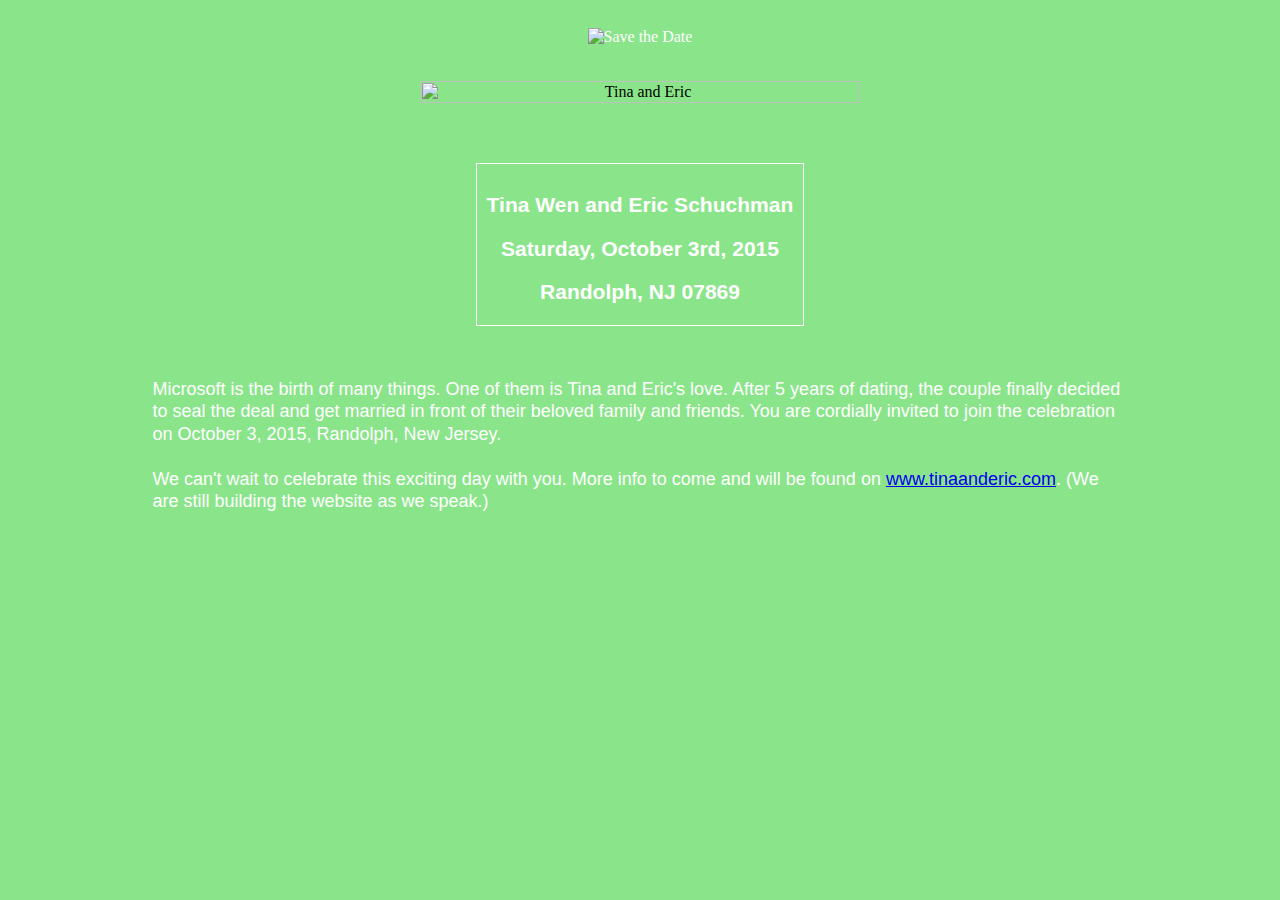
==== emails/save_the_date.html @ fa0d8ff4 "one more try to update save the date" ====
<html>
    <head>
        <style>
            #paragraph {
                font-size: 18px;
                color: #fff; 
                font-family: Helvetica; 
                line-height: 125%; 
                text-align: left; 
                padding-top: 50px;
                padding-bottom: 50px;
            }
            #boxtext {
                font-size: 18px;
                color: #fff; 
                font-family: Helvetica; 
                line-height: 125%; 
                text-align: center;
                padding: 30px 10px 0 10px;
                border:1px solid #fff;
            }
            @media only screen and (max-device-width: 480px) {
                #paragraph {
                    font-size: 26px;
                }
                #boxtext {
                    font-size: 26px;
                }
            }
        </style>
    </head>
<body style="background-color:#8AE58A">
<table border="0" cellpadding="0" cellspacing="0" width="100%" style="background-color:#8AE58A">
    <tr>
        <td align="center" valign="middle" style="color:#fff;padding:15px; padding-top:20px;">
        	<img src="https://lh3.googleusercontent.com/-8sqqsShl_ys/VLGwoJU9qsI/AAAAAAAAAIM/H8Yx9_y5JPo/w400-h164-no/save_the_date.png" alt="Save the Date"/>
        </td>
    </tr>
</table>
<table border="0" cellpadding="0" cellspacing="0" width="100%" style="background-color:#8AE58A;">
    <tr>
        <td align="center" valign="top" style="padding-top:20px; padding-right:20px; padding-left:20px;">
            <table border="0" cellpadding="0" cellspacing="0" width="100%">
                <tr>
                    <td align="center" valign="top" style="padding-bottom:60px;">
                        <img src="https://lh4.googleusercontent.com/-npzVWK-vLlA/VLGwoZtgQdI/AAAAAAAAAIQ/cQ10Qt6hrRY/w1052-h631-no/save_the_date.jpg" width="60%" alt="Tina and Eric" />
                    </td>
                </tr>
            </table>
            <table border="0" cellpadding="0" cellspacing="0">
                <tr>
                    <td valign="top" id="boxtext">
                        <h3>Tina Wen and Eric Schuchman</h3>
		                <h3> Saturday, October 3rd, 2015</h3>
        		        <h3>Randolph, NJ 07869</h3>
                    </td>
                </tr>
            </table>
            <table border="0" cellpadding="0" cellspacing"0" width="80%">
                <tr>
                    <td valign="top" id="paragraph">
	                        Microsoft is the birth of many things. One of them is Tina and Eric's love. After 5 years of dating, the couple finally decided to seal the deal and get married in front of their beloved family and friends. You are cordially invited to join the celebration on October 3, 2015, Randolph, New Jersey.
	                        <br>
	                        <br>
    	                    We can't wait to celebrate this exciting day with you. More info to come and will be found on <a href="http://www.tinaanderic.com" target="_blank">www.tinaanderic.com</a>. (We are still building the website as we speak.)
                    </td>
                </tr>
            </table>
        </td>
    </tr>
</table>
</body>
</html>
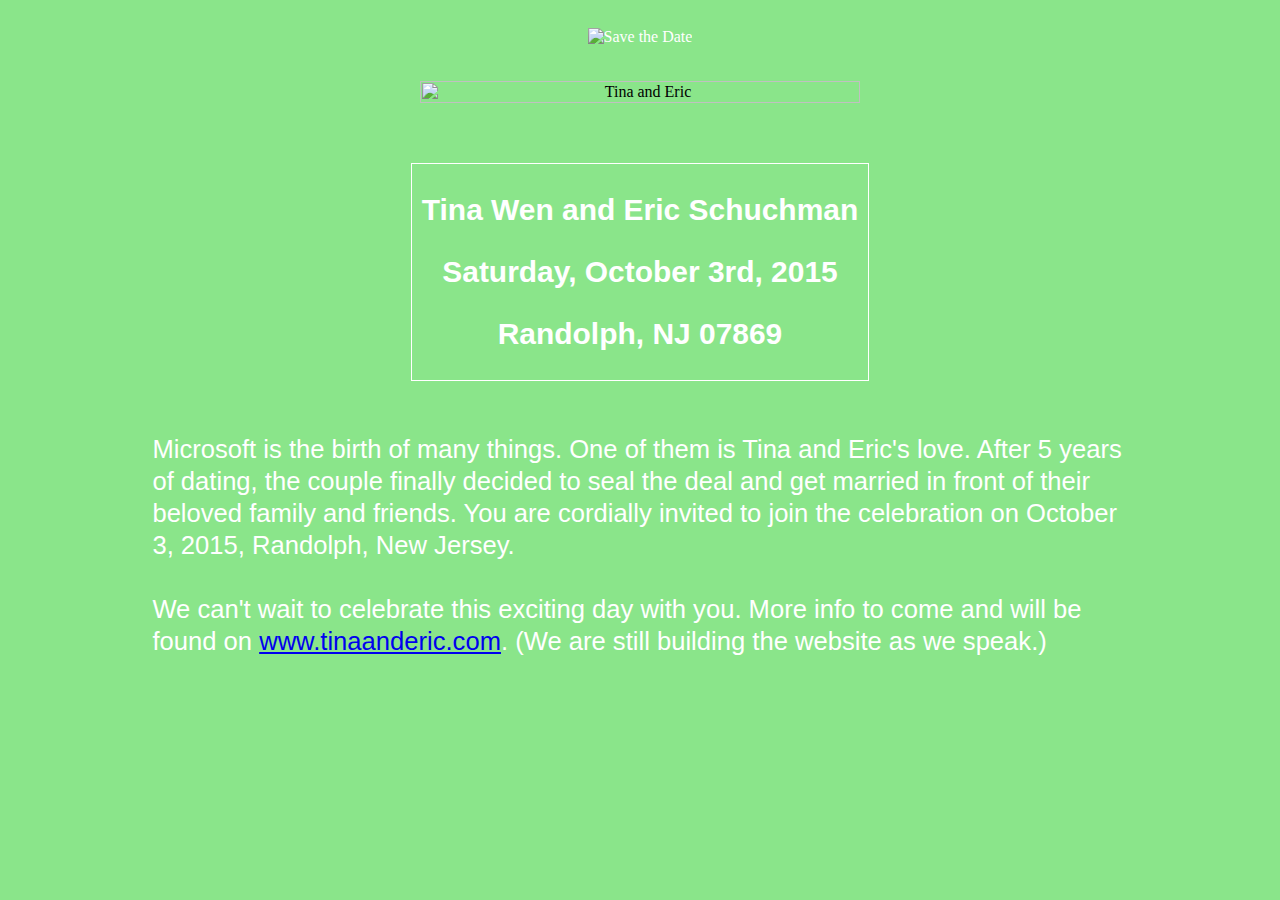
==== commit 491acd07: "reformat save the date email take 3" ====
--- a/emails/save_the_date.html
+++ b/emails/save_the_date.html
@@ -1,34 +1,4 @@
 <html>
-    <head>
-        <style>
-            #paragraph {
-                font-size: 18px;
-                color: #fff; 
-                font-family: Helvetica; 
-                line-height: 125%; 
-                text-align: left; 
-                padding-top: 50px;
-                padding-bottom: 50px;
-            }
-            #boxtext {
-                font-size: 18px;
-                color: #fff; 
-                font-family: Helvetica; 
-                line-height: 125%; 
-                text-align: center;
-                padding: 30px 10px 0 10px;
-                border:1px solid #fff;
-            }
-            @media only screen and (max-device-width: 480px) {
-                #paragraph {
-                    font-size: 26px;
-                }
-                #boxtext {
-                    font-size: 26px;
-                }
-            }
-        </style>
-    </head>
 <body style="background-color:#8AE58A">
 <table border="0" cellpadding="0" cellspacing="0" width="100%" style="background-color:#8AE58A">
     <tr>
@@ -49,7 +19,7 @@
             </table>
             <table border="0" cellpadding="0" cellspacing="0">
                 <tr>
-                    <td valign="top" id="boxtext">
+                    <td valign="top" style="color:#fff; font-family:Helvetica; font-size:2vw; line-height:125%; text-align:center;padding-top:30px;padding-bottom:0;border:1px solid #fff;padding-left:10px;padding-right:10px;">
                         <h3>Tina Wen and Eric Schuchman</h3>
 		                <h3> Saturday, October 3rd, 2015</h3>
         		        <h3>Randolph, NJ 07869</h3>
@@ -58,7 +28,7 @@
             </table>
             <table border="0" cellpadding="0" cellspacing"0" width="80%">
                 <tr>
-                    <td valign="top" id="paragraph">
+                    <td valign="top" style="color:#fff; font-family:Helvetica; font-size:2vw; line-height:125%; text-align:left; padding-top:50px;padding-bottom:50px;">
 	                        Microsoft is the birth of many things. One of them is Tina and Eric's love. After 5 years of dating, the couple finally decided to seal the deal and get married in front of their beloved family and friends. You are cordially invited to join the celebration on October 3, 2015, Randolph, New Jersey.
 	                        <br>
 	                        <br>
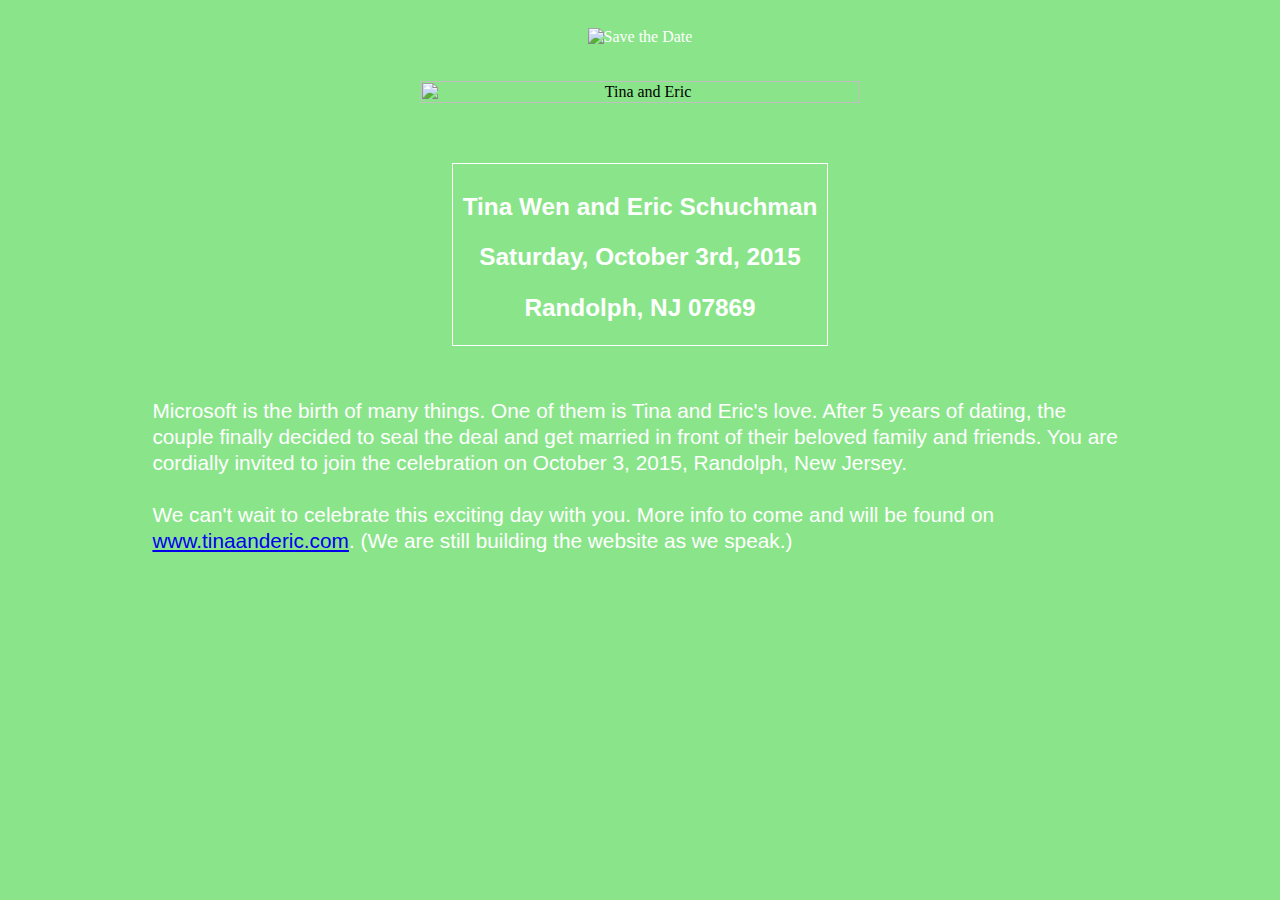
==== commit 15a4c24d: "reformat save the date email take 4" ====
--- a/emails/save_the_date.html
+++ b/emails/save_the_date.html
@@ -19,7 +19,7 @@
             </table>
             <table border="0" cellpadding="0" cellspacing="0">
                 <tr>
-                    <td valign="top" style="color:#fff; font-family:Helvetica; font-size:2vw; line-height:125%; text-align:center;padding-top:30px;padding-bottom:0;border:1px solid #fff;padding-left:10px;padding-right:10px;">
+                    <td valign="top" style="color:#fff; font-family:Helvetica; font-size:1.3em; line-height:125%; text-align:center;padding-top:30px;padding-bottom:0;border:1px solid #fff;padding-left:10px;padding-right:10px;">
                         <h3>Tina Wen and Eric Schuchman</h3>
 		                <h3> Saturday, October 3rd, 2015</h3>
         		        <h3>Randolph, NJ 07869</h3>
@@ -28,7 +28,7 @@
             </table>
             <table border="0" cellpadding="0" cellspacing"0" width="80%">
                 <tr>
-                    <td valign="top" style="color:#fff; font-family:Helvetica; font-size:2vw; line-height:125%; text-align:left; padding-top:50px;padding-bottom:50px;">
+                    <td valign="top" style="color:#fff; font-family:Helvetica; font-size:1.3em; line-height:125%; text-align:left; padding-top:50px;padding-bottom:50px;">
 	                        Microsoft is the birth of many things. One of them is Tina and Eric's love. After 5 years of dating, the couple finally decided to seal the deal and get married in front of their beloved family and friends. You are cordially invited to join the celebration on October 3, 2015, Randolph, New Jersey.
 	                        <br>
 	                        <br>
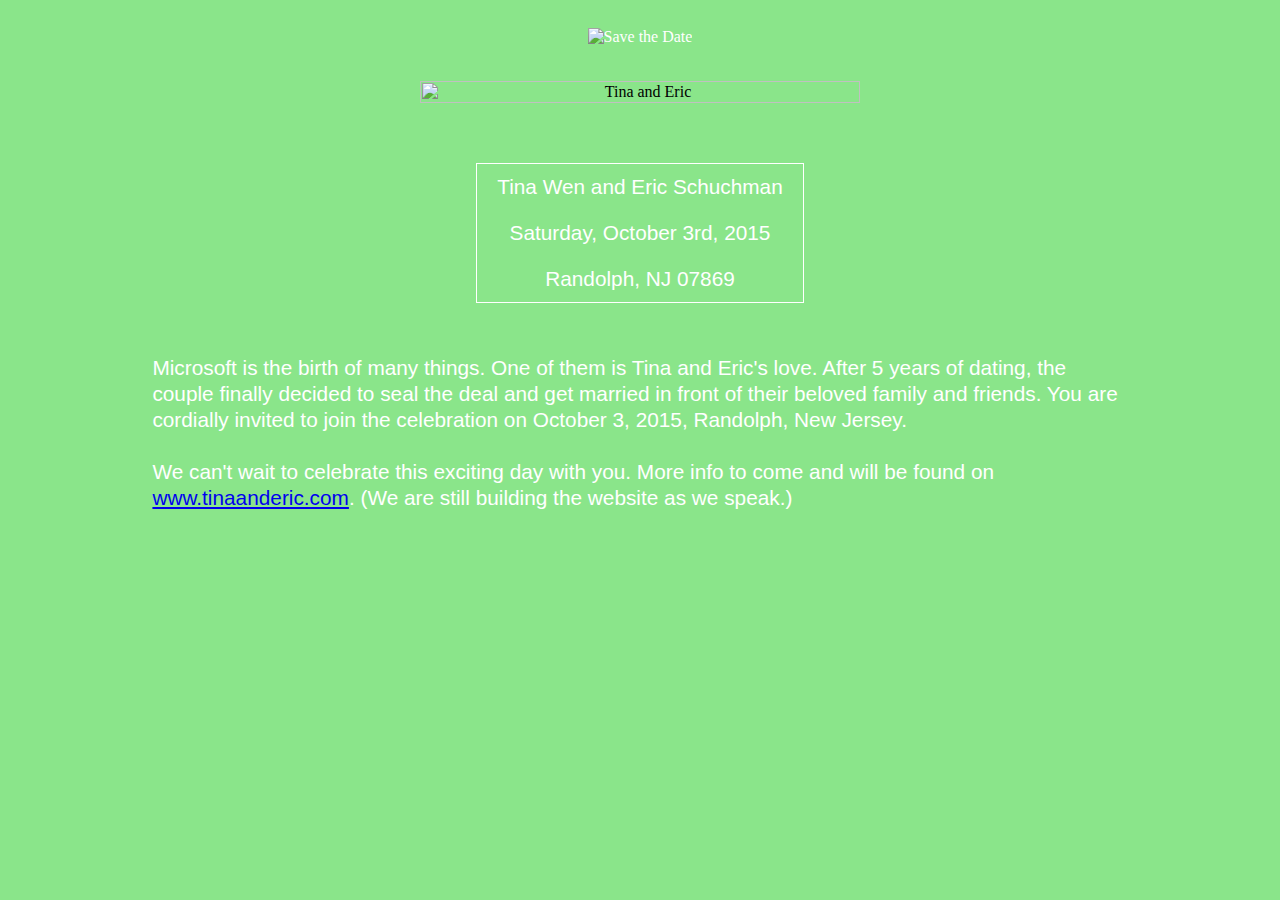
==== commit f988cf50: "save the date email take 5" ====
--- a/emails/save_the_date.html
+++ b/emails/save_the_date.html
@@ -19,10 +19,16 @@
             </table>
             <table border="0" cellpadding="0" cellspacing="0">
                 <tr>
-                    <td valign="top" style="color:#fff; font-family:Helvetica; font-size:1.3em; line-height:125%; text-align:center;padding-top:30px;padding-bottom:0;border:1px solid #fff;padding-left:10px;padding-right:10px;">
-                        <h3>Tina Wen and Eric Schuchman</h3>
-		                <h3> Saturday, October 3rd, 2015</h3>
-        		        <h3>Randolph, NJ 07869</h3>
+                    <td valign="center" style="color:#fff; font-family:Helvetica; font-size:1.3em; line-height:125%; text-align:center;padding-top:0;padding-bottom:0;border:1px solid #fff;padding-left:10px;padding-right:10px;margin-top:0;">
+                        <div style="padding: 10px; 10px; 10px; 10px">
+                            Tina Wen and Eric Schuchman
+                        </div>
+		                <div style="padding: 10px; 10px; 10px; 10px">
+                            Saturday, October 3rd, 2015
+                        </div>
+        		        <div style="padding: 10px; 10px; 10px; 10px">
+                            Randolph, NJ 07869
+                        </div>
                     </td>
                 </tr>
             </table>
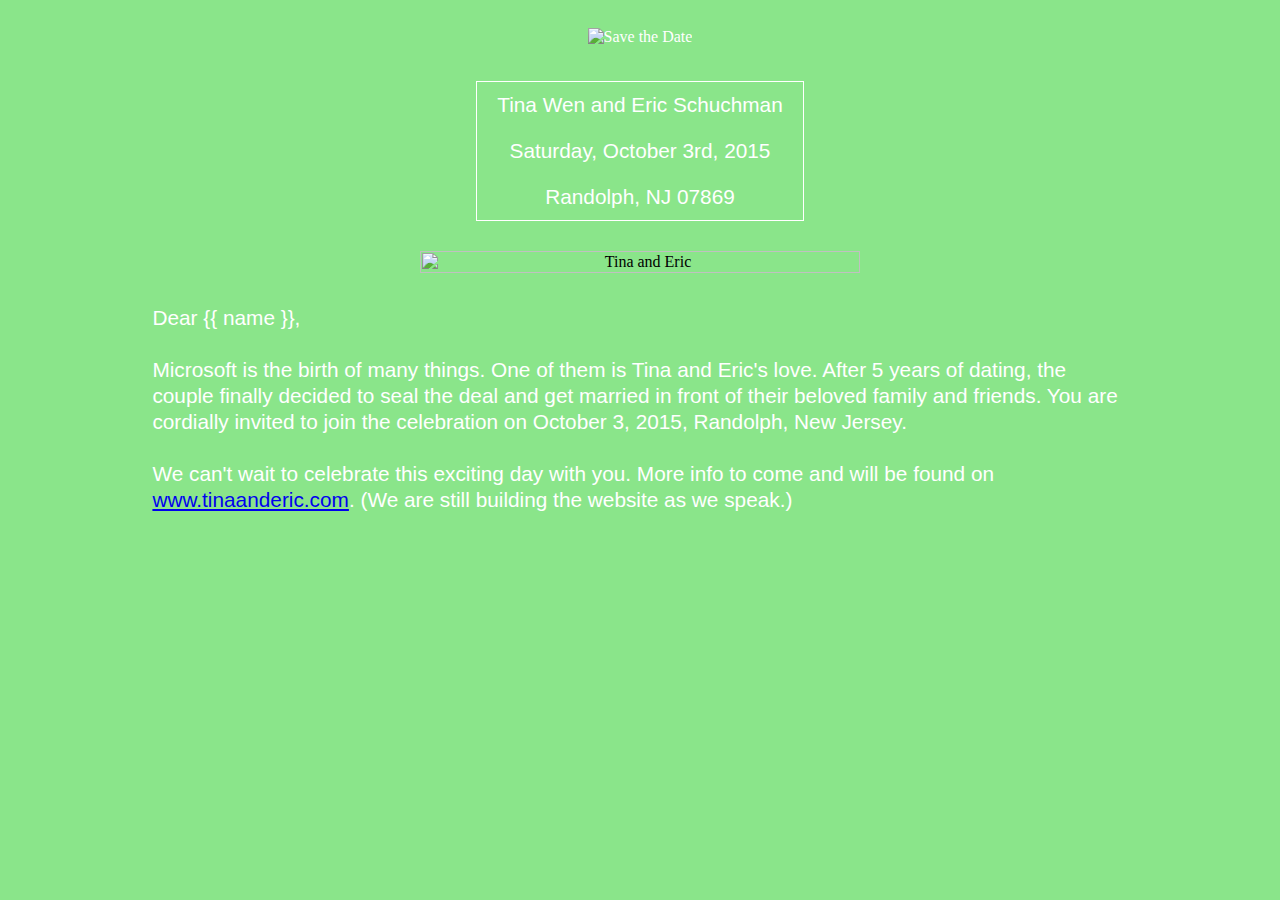
==== commit 3d9b983f: "updated save the date template" ====
--- a/emails/save_the_date.html
+++ b/emails/save_the_date.html
@@ -10,31 +10,34 @@
 <table border="0" cellpadding="0" cellspacing="0" width="100%" style="background-color:#8AE58A;">
     <tr>
         <td align="center" valign="top" style="padding-top:20px; padding-right:20px; padding-left:20px;">
-            <table border="0" cellpadding="0" cellspacing="0" width="100%">
-                <tr>
-                    <td align="center" valign="top" style="padding-bottom:60px;">
-                        <img src="https://lh4.googleusercontent.com/-npzVWK-vLlA/VLGwoZtgQdI/AAAAAAAAAIQ/cQ10Qt6hrRY/w1052-h631-no/save_the_date.jpg" width="60%" alt="Tina and Eric" />
-                    </td>
-                </tr>
-            </table>
             <table border="0" cellpadding="0" cellspacing="0">
                 <tr>
                     <td valign="center" style="color:#fff; font-family:Helvetica; font-size:1.3em; line-height:125%; text-align:center;padding-top:0;padding-bottom:0;border:1px solid #fff;padding-left:10px;padding-right:10px;margin-top:0;">
                         <div style="padding: 10px; 10px; 10px; 10px">
                             Tina Wen and Eric Schuchman
                         </div>
-		                <div style="padding: 10px; 10px; 10px; 10px">
+                        <div style="padding: 10px; 10px; 10px; 10px">
                             Saturday, October 3rd, 2015
                         </div>
-        		        <div style="padding: 10px; 10px; 10px; 10px">
+                        <div style="padding: 10px; 10px; 10px; 10px">
                             Randolph, NJ 07869
                         </div>
                     </td>
                 </tr>
             </table>
+            <table border="0" cellpadding="0" cellspacing="0" width="100%">
+                <tr>
+                    <td align="center" valign="top" style="padding-top:30px;padding-bottom:30px;">
+                        <img src="https://lh4.googleusercontent.com/-npzVWK-vLlA/VLGwoZtgQdI/AAAAAAAAAIQ/cQ10Qt6hrRY/w1052-h631-no/save_the_date.jpg" width="60%" alt="Tina and Eric" />
+                    </td>
+                </tr>
+            </table>
             <table border="0" cellpadding="0" cellspacing"0" width="80%">
                 <tr>
-                    <td valign="top" style="color:#fff; font-family:Helvetica; font-size:1.3em; line-height:125%; text-align:left; padding-top:50px;padding-bottom:50px;">
+                    <td valign="top" style="color:#fff; font-family:Helvetica; font-size:1.3em; line-height:125%; text-align:left; padding-top:0;padding-bottom:50px;">
+                            Dear {{ name }},
+                            <br>
+                            <br>
 	                        Microsoft is the birth of many things. One of them is Tina and Eric's love. After 5 years of dating, the couple finally decided to seal the deal and get married in front of their beloved family and friends. You are cordially invited to join the celebration on October 3, 2015, Randolph, New Jersey.
 	                        <br>
 	                        <br>
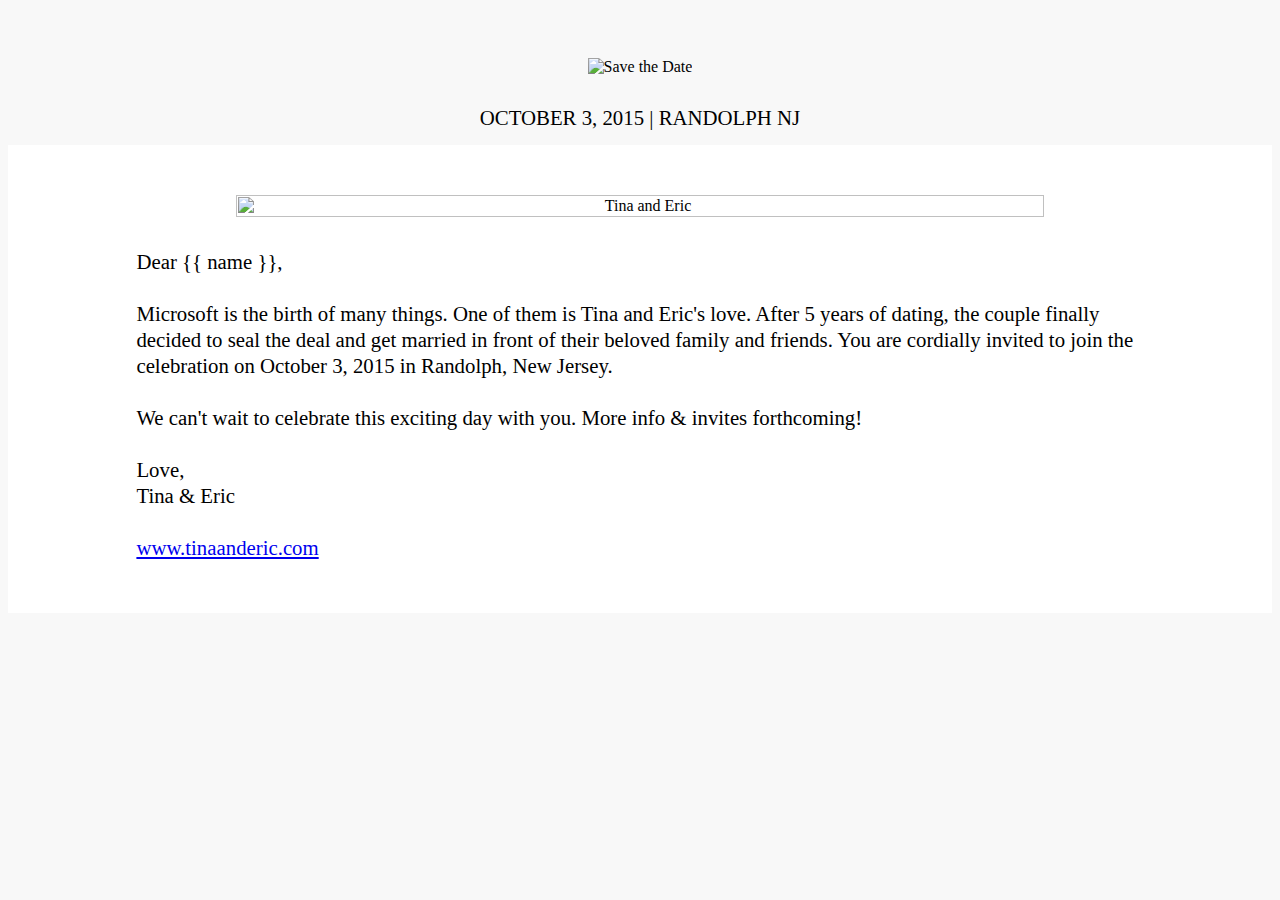
==== commit 76794b3b: "save the date new design" ====
--- a/emails/save_the_date.html
+++ b/emails/save_the_date.html
@@ -1,47 +1,49 @@
 <html>
-<body style="background-color:#8AE58A">
-<table border="0" cellpadding="0" cellspacing="0" width="100%" style="background-color:#8AE58A">
+<body style="background-color:#F8F8F8">
+<table border="0" cellpadding="0" cellspacing="0" width="100%" style="background-color:#F8F8F8">
     <tr>
-        <td align="center" valign="middle" style="color:#fff;padding:15px; padding-top:20px;">
-        	<img src="https://lh3.googleusercontent.com/-8sqqsShl_ys/VLGwoJU9qsI/AAAAAAAAAIM/H8Yx9_y5JPo/w400-h164-no/save_the_date.png" alt="Save the Date"/>
+        <td align="center" valign="middle" style="padding:15px; padding-top:50px;">
+        	<img src="https://lh6.googleusercontent.com/-jtKl6mOyYNw/VLIRgpHnwuI/AAAAAAAAAJM/Z6rs4F3oEsM/w400-h100-no/Save%2Bthe%2BDate%2BHeader%2B%281%29.png" alt="Save the Date"/>
         </td>
     </tr>
 </table>
-<table border="0" cellpadding="0" cellspacing="0" width="100%" style="background-color:#8AE58A;">
+<table border="0" cellpadding="0" cellspacing="0" width="100%" style="background-color:#F8F8F8">
     <tr>
-        <td align="center" valign="top" style="padding-top:20px; padding-right:20px; padding-left:20px;">
-            <table border="0" cellpadding="0" cellspacing="0">
-                <tr>
-                    <td valign="center" style="color:#fff; font-family:Helvetica; font-size:1.3em; line-height:125%; text-align:center;padding-top:0;padding-bottom:0;border:1px solid #fff;padding-left:10px;padding-right:10px;margin-top:0;">
-                        <div style="padding: 10px; 10px; 10px; 10px">
-                            Tina Wen and Eric Schuchman
-                        </div>
-                        <div style="padding: 10px; 10px; 10px; 10px">
-                            Saturday, October 3rd, 2015
-                        </div>
-                        <div style="padding: 10px; 10px; 10px; 10px">
-                            Randolph, NJ 07869
-                        </div>
-                    </td>
-                </tr>
-            </table>
+        <td align="center" valign="middle" style="color:#000;padding:15px; padd-top=0;padding-bottom=15px">
+            <div style="padding: 0; font-family:Helvetica Neue; font-size:1.3em;">
+                OCTOBER 3, 2015 | RANDOLPH NJ
+            </div>
+        </td>
+    </tr>
+</table>
+<table border="0" cellpadding="0" cellspacing="0" width="100%" style="background-color:#fff;">
+    <tr>
+        <td align="center" valign="top" style="padding-top:20px;">
             <table border="0" cellpadding="0" cellspacing="0" width="100%">
                 <tr>
                     <td align="center" valign="top" style="padding-top:30px;padding-bottom:30px;">
-                        <img src="https://lh4.googleusercontent.com/-npzVWK-vLlA/VLGwoZtgQdI/AAAAAAAAAIQ/cQ10Qt6hrRY/w1052-h631-no/save_the_date.jpg" width="60%" alt="Tina and Eric" />
+                        <img src="https://lh4.googleusercontent.com/-npzVWK-vLlA/VLGwoZtgQdI/AAAAAAAAAIQ/cQ10Qt6hrRY/w1052-h631-no/save_the_date.jpg" width="80%" alt="Tina and Eric" />
                     </td>
                 </tr>
             </table>
             <table border="0" cellpadding="0" cellspacing"0" width="80%">
                 <tr>
-                    <td valign="top" style="color:#fff; font-family:Helvetica; font-size:1.3em; line-height:125%; text-align:left; padding-top:0;padding-bottom:50px;">
+                    <td valign="top" style="color:#000; font-family:Helvetica Neue; font-size:1.3em; line-height:125%; text-align:left; padding-top:0;padding-bottom:50px;">
                             Dear {{ name }},
                             <br>
                             <br>
-	                        Microsoft is the birth of many things. One of them is Tina and Eric's love. After 5 years of dating, the couple finally decided to seal the deal and get married in front of their beloved family and friends. You are cordially invited to join the celebration on October 3, 2015, Randolph, New Jersey.
+                            Microsoft is the birth of many things. One of them is Tina and Eric's love. After 5 years of dating, the couple finally decided to seal the deal and get married in front of their beloved family and friends. You are cordially invited to join the celebration on October 3, 2015 in Randolph, New Jersey. 
 	                        <br>
 	                        <br>
-    	                    We can't wait to celebrate this exciting day with you. More info to come and will be found on <a href="http://www.tinaanderic.com" target="_blank">www.tinaanderic.com</a>. (We are still building the website as we speak.)
+                            We can't wait to celebrate this exciting day with you. More info & invites forthcoming!
+                            <br>
+                            <br>
+                            Love,
+                            <br>
+                            Tina & Eric
+                            <br>
+                            <br>
+                            <a href="http://www.tinaanderic.com" target="_blank">www.tinaanderic.com</a>
                     </td>
                 </tr>
             </table>
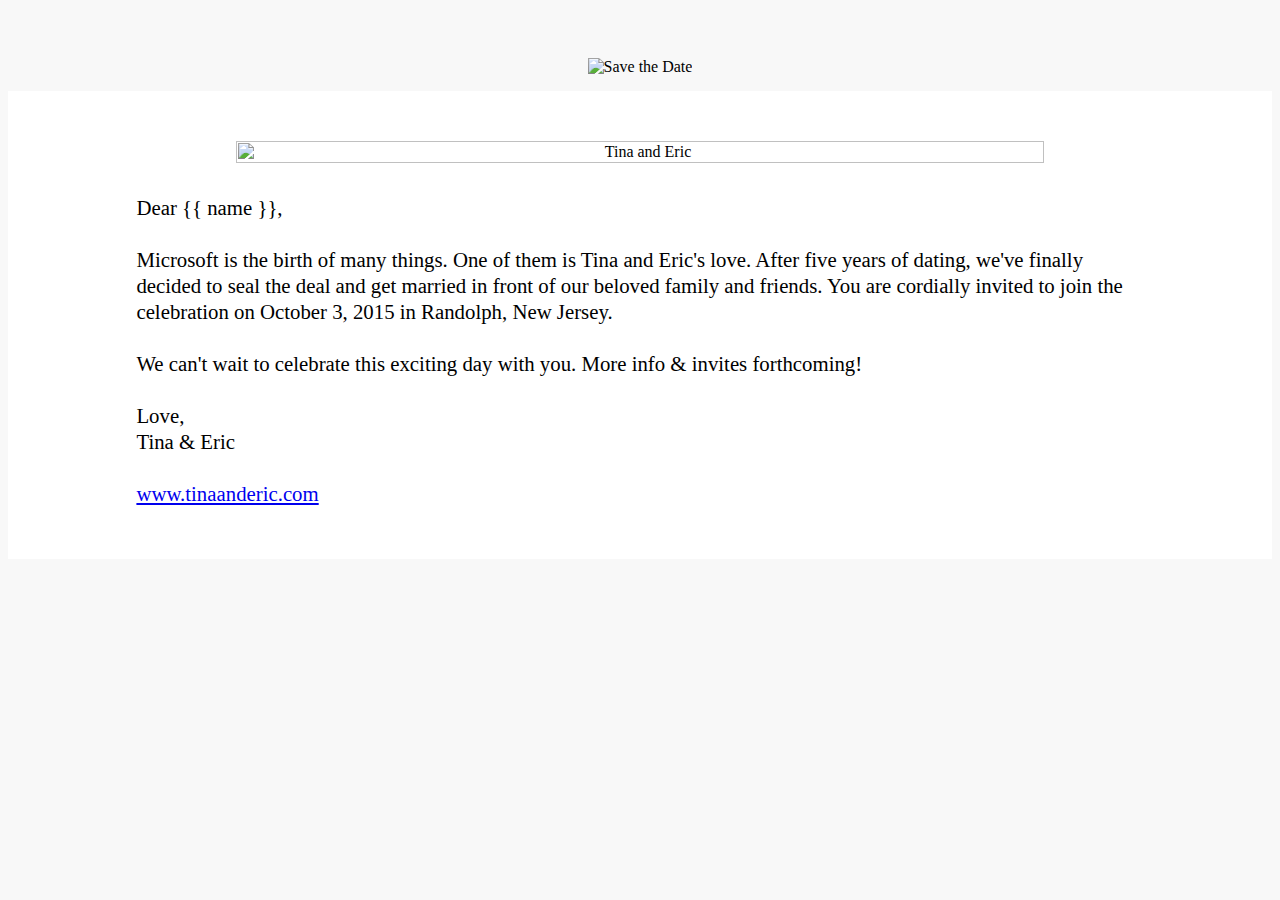
==== commit c0c44a66: "more tweaks on the email" ====
--- a/emails/save_the_date.html
+++ b/emails/save_the_date.html
@@ -3,16 +3,7 @@
 <table border="0" cellpadding="0" cellspacing="0" width="100%" style="background-color:#F8F8F8">
     <tr>
         <td align="center" valign="middle" style="padding:15px; padding-top:50px;">
-        	<img src="https://lh6.googleusercontent.com/-jtKl6mOyYNw/VLIRgpHnwuI/AAAAAAAAAJM/Z6rs4F3oEsM/w400-h100-no/Save%2Bthe%2BDate%2BHeader%2B%281%29.png" alt="Save the Date"/>
-        </td>
-    </tr>
-</table>
-<table border="0" cellpadding="0" cellspacing="0" width="100%" style="background-color:#F8F8F8">
-    <tr>
-        <td align="center" valign="middle" style="color:#000;padding:15px; padd-top=0;padding-bottom=15px">
-            <div style="padding: 0; font-family:Helvetica Neue; font-size:1.3em;">
-                OCTOBER 3, 2015 | RANDOLPH NJ
-            </div>
+        	<img src="https://lh3.googleusercontent.com/-Q5TBsrYUiqE/VLMG5CljtRI/AAAAAAAAAKk/ert2mATj-64/w480-h139-no/Save%2Bthe%2BDate%2BHeader%2B2%2B%281%29.png" alt="Save the Date"/>
         </td>
     </tr>
 </table>
@@ -32,7 +23,7 @@
                             Dear {{ name }},
                             <br>
                             <br>
-                            Microsoft is the birth of many things. One of them is Tina and Eric's love. After 5 years of dating, the couple finally decided to seal the deal and get married in front of their beloved family and friends. You are cordially invited to join the celebration on October 3, 2015 in Randolph, New Jersey. 
+                            Microsoft is the birth of many things. One of them is Tina and Eric's love. After five years of dating, we've finally decided to seal the deal and get married in front of our beloved family and friends. You are cordially invited to join the celebration on October 3, 2015 in Randolph, New Jersey. 
 	                        <br>
 	                        <br>
                             We can't wait to celebrate this exciting day with you. More info & invites forthcoming!
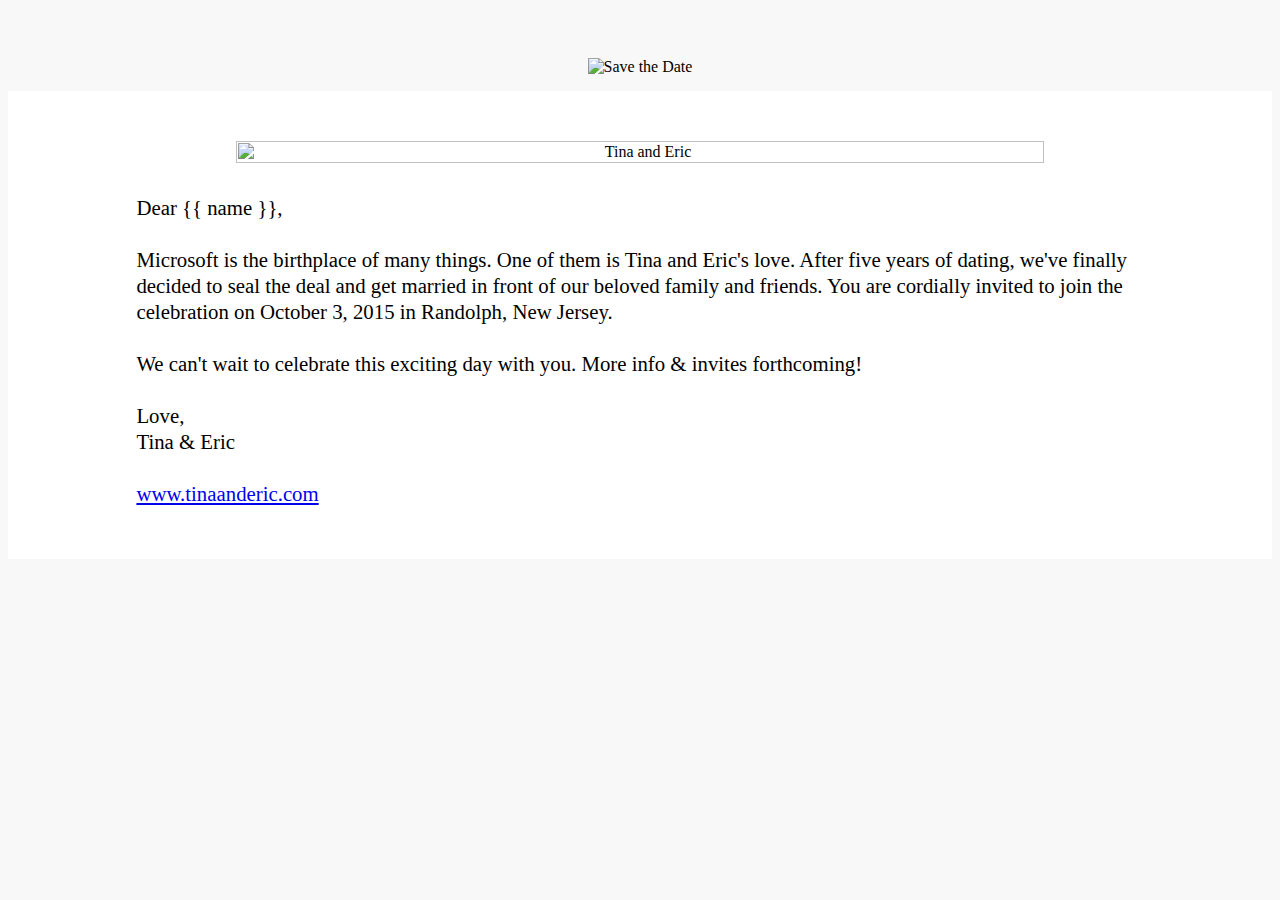
==== commit fa22ad49: "modified save the date" ====
--- a/emails/save_the_date.html
+++ b/emails/save_the_date.html
@@ -3,7 +3,7 @@
 <table border="0" cellpadding="0" cellspacing="0" width="100%" style="background-color:#F8F8F8">
     <tr>
         <td align="center" valign="middle" style="padding:15px; padding-top:50px;">
-        	<img src="https://lh3.googleusercontent.com/-Q5TBsrYUiqE/VLMG5CljtRI/AAAAAAAAAKk/ert2mATj-64/w480-h139-no/Save%2Bthe%2BDate%2BHeader%2B2%2B%281%29.png" alt="Save the Date"/>
+        	<img src="https://lh4.googleusercontent.com/-cSuZjibBL2M/VMVt-n7sfPI/AAAAAAAAAmI/kRL8N7f0tXM/Save%20the%20Date%20Header%202.png" alt="Save the Date"/>
         </td>
     </tr>
 </table>
@@ -21,17 +21,17 @@
                 <tr>
                     <td valign="top" style="color:#000; font-family:Helvetica Neue; font-size:1.3em; line-height:125%; text-align:left; padding-top:0;padding-bottom:50px;">
                             Dear {{ name }},
-                            <br>
-                            <br>
-                            Microsoft is the birth of many things. One of them is Tina and Eric's love. After five years of dating, we've finally decided to seal the deal and get married in front of our beloved family and friends. You are cordially invited to join the celebration on October 3, 2015 in Randolph, New Jersey. 
-	                        <br>
-	                        <br>
-                            We can't wait to celebrate this exciting day with you. More info & invites forthcoming!
-                            <br>
-                            <br>
-                            Love,
-                            <br>
-                            Tina & Eric
+<br>
+<br>
+Microsoft is the birthplace of many things. One of them is Tina and Eric's love. After five years of dating, we've finally decided to seal the deal and get married in front of our beloved family and friends. You are cordially invited to join the celebration on October 3, 2015 in Randolph, New Jersey. 
+<br>
+<br>
+We can't wait to celebrate this exciting day with you. More info & invites forthcoming!
+<br>
+<br>
+Love,
+<br>
+Tina & Eric
                             <br>
                             <br>
                             <a href="http://www.tinaanderic.com" target="_blank">www.tinaanderic.com</a>
